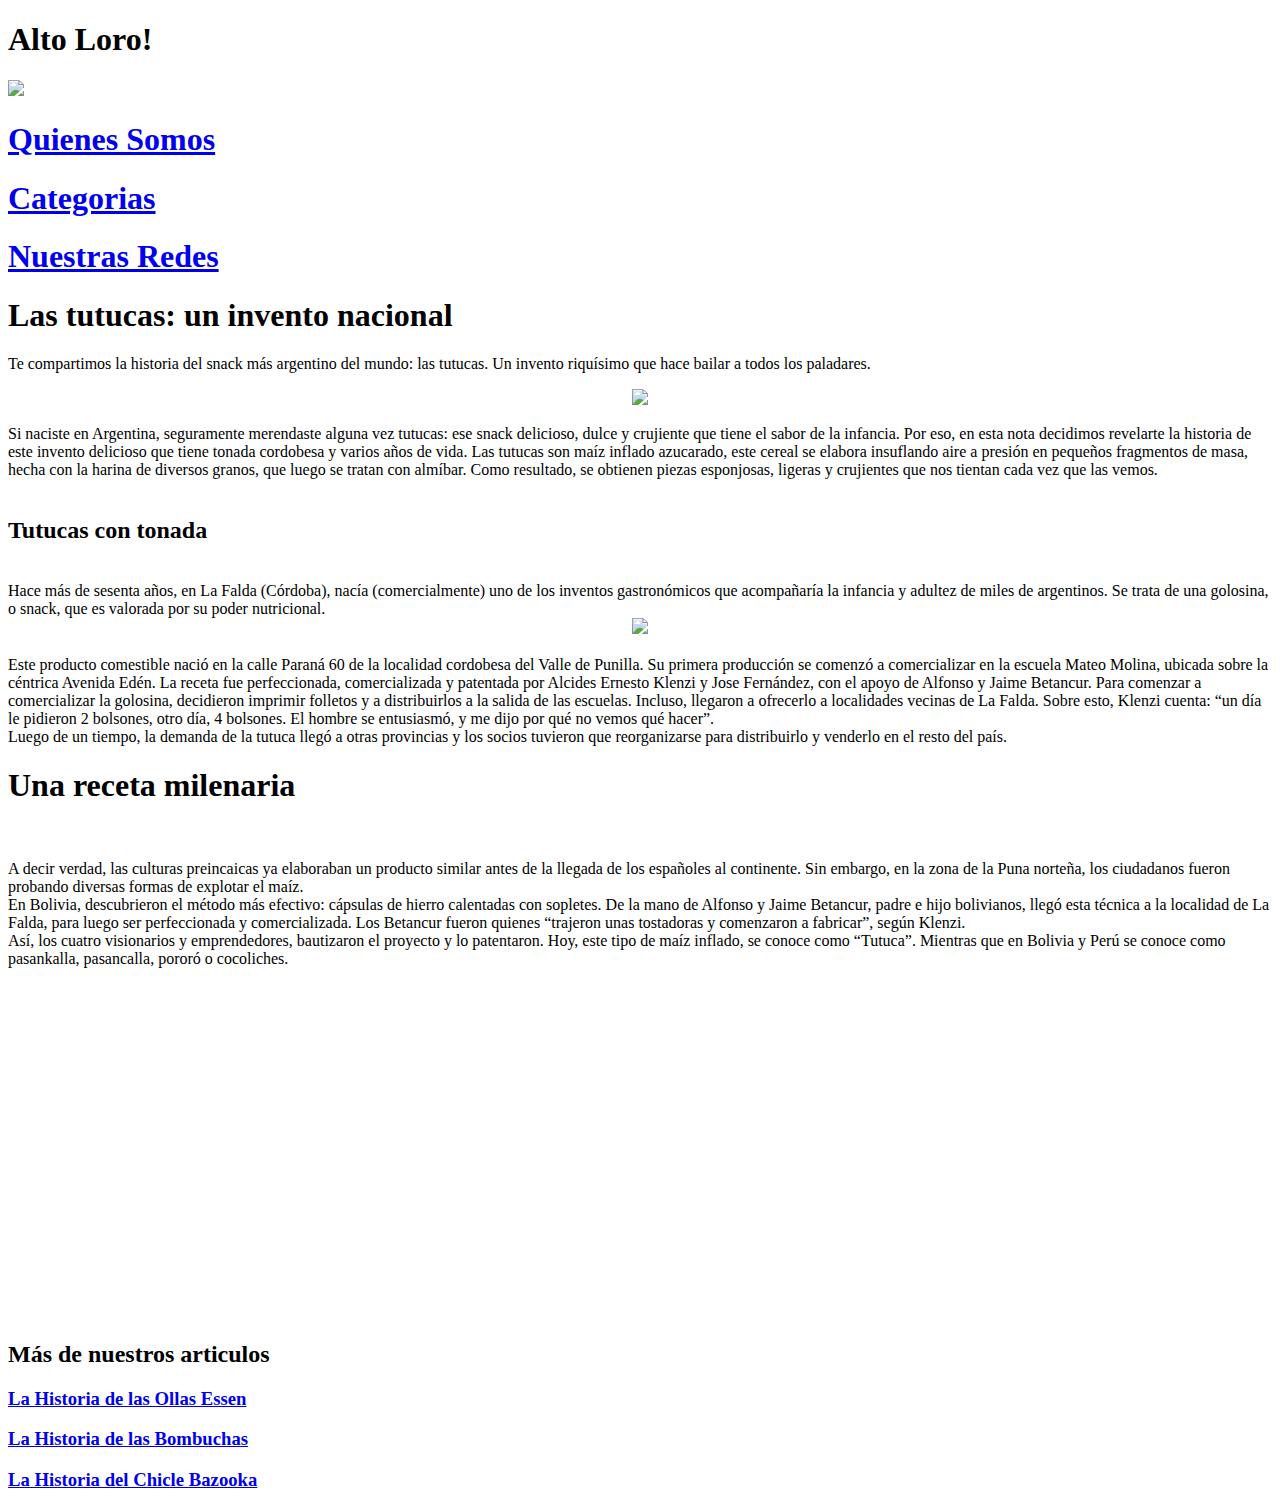
==== index.html @ 42eb91ff "Update and rename index2.html to index.html" ====
<!DOCTYPE html>
<html>
<head>
	<title>Selectores y Cajas</title>
</head>
<link rel="stylesheet" type="text/css" href="./Estilos CSS/Selectores y Cajas.css">

<body>
	
<header>
<h1>Alto Loro!</h1>
<div class="logo">
<img src="https://encrypted-tbn0.gstatic.com/images?q=tbn:ANd9GcQT1G_sxQkDHzx4n4Qu3lapW_vBpuzQJRl_g0lY5W0lmNdZNRj9iDpAS0XI8XE0oEZLUO0&usqp=CAU">
</div>
<nav>
	<div class="cont">

	<div class="flex-item">
	<h1>
		<a href="Quienes Somos">Quienes Somos</a>
	</h1>
	</div>

	<div class="flex-item">
	<h1>
		<a href="Categorias">Categorias</a>
	</h1>
	</div>

	<div class="flex-item">
		<h1>
	<a href="Nuestras Redes">Nuestras Redes</a>
     </h1>

	</div>

    </div>
</nav>
</header>

<div class="main">

	
<section>
	<h1>Las tutucas: un invento nacional</h1>
<p>
Te compartimos la historia del snack más argentino del mundo: las tutucas. Un invento riquísimo que hace bailar a todos los paladares.

<center>
<div class="figura">
<img src="https://cdn1.eldia.com/032018/1521068639999.jpg">
</div>
</center>

</p>
<p>
	Si naciste en Argentina, seguramente merendaste alguna vez tutucas: ese snack delicioso, dulce y crujiente que tiene el sabor de la infancia. Por eso, en esta nota decidimos revelarte la historia de este invento delicioso que tiene tonada cordobesa y varios años de vida.

Las tutucas son maíz inflado azucarado, este cereal se elabora insuflando aire a presión en pequeños fragmentos de masa, hecha con la harina de diversos granos, que luego se tratan con almíbar. Como resultado, se obtienen piezas esponjosas, ligeras y crujientes que nos tientan cada vez que las vemos.
<br>
<br>
<h2>Tutucas con tonada</h2>
<br>
Hace más de sesenta años, en La Falda (Córdoba), nacía (comercialmente) uno de los inventos gastronómicos que acompañaría la infancia y adultez de miles de argentinos. Se trata de una golosina, o snack, que es valorada por su poder nutricional. 
<center>
<div class="figura1">
<img src="https://respiroviajes.com/wp-content/uploads/2023/05/La-Falda-Cordoba-1.jpg">
</div>
</center>
<br>
Este producto comestible nació en la calle Paraná 60 de la localidad cordobesa del Valle de Punilla. Su primera producción se comenzó a comercializar en la escuela Mateo Molina, ubicada sobre la céntrica Avenida Edén.
La receta fue perfeccionada, comercializada y patentada por Alcides Ernesto Klenzi y Jose Fernández, con el apoyo de Alfonso y Jaime Betancur.
Para comenzar a comercializar la golosina, decidieron imprimir folletos y a distribuirlos a la salida de las escuelas. Incluso, llegaron a ofrecerlo a localidades vecinas de La Falda. Sobre esto, Klenzi cuenta: “un día le pidieron 2 bolsones, otro día, 4 bolsones. El hombre se entusiasmó, y me dijo por qué no vemos qué hacer”.
<br>
Luego de un tiempo, la demanda de la tutuca llegó a otras provincias y los socios tuvieron que reorganizarse para  distribuirlo y venderlo en el resto del país.
</p>

</section>

<aside>
	
<h1>Una receta milenaria</h1>
<center>
<div class="img">
<img src="https://pbs.twimg.com/ext_tw_video_thumb/1584250480435527681/pu/img/Q7XlF3oJbAx-sbnt.jpg" alt="">
</div>
</center>
<p>

		A decir verdad, las culturas preincaicas ya elaboraban un producto similar antes de la llegada de los españoles al continente. Sin embargo, en la zona de la Puna norteña, los ciudadanos fueron probando diversas formas de explotar el maíz.
<br>
En Bolivia, descubrieron el método más efectivo: cápsulas de hierro calentadas con sopletes. De la mano de  Alfonso y Jaime Betancur, padre e hijo bolivianos, llegó esta técnica a la localidad de La Falda, para luego ser perfeccionada y comercializada. Los Betancur fueron quienes “trajeron unas tostadoras y comenzaron a fabricar”, según Klenzi. 
<br>
Así, los cuatro visionarios y emprendedores, bautizaron el proyecto y lo patentaron. Hoy, este tipo de maíz inflado, se conoce como “Tutuca”. Mientras que en Bolivia y Perú se conoce como pasankalla, pasancalla, pororó o cocoliches.
<br>
<br>
<center>
<iframe width="560" height="315" src="https://www.youtube.com/embed/Ioi8JLe6YW8?si=chJXT32kKLtYA7LR" title="YouTube video player" frameborder="0" allow="accelerometer; autoplay; clipboard-write; encrypted-media; gyroscope; picture-in-picture; web-share" allowfullscreen></iframe>
</center>
</p>
</aside>

</div>

<footer>

	<h2>Más de nuestros articulos</h2>
	<a href="historia"><h3>La Historia de las Ollas Essen</h3>
<a href="historia"><h3>La Historia de las Bombuchas</h3>
<a href="historia"><h3>La Historia del Chicle Bazooka</h3>

</footer>

</body>
</html>
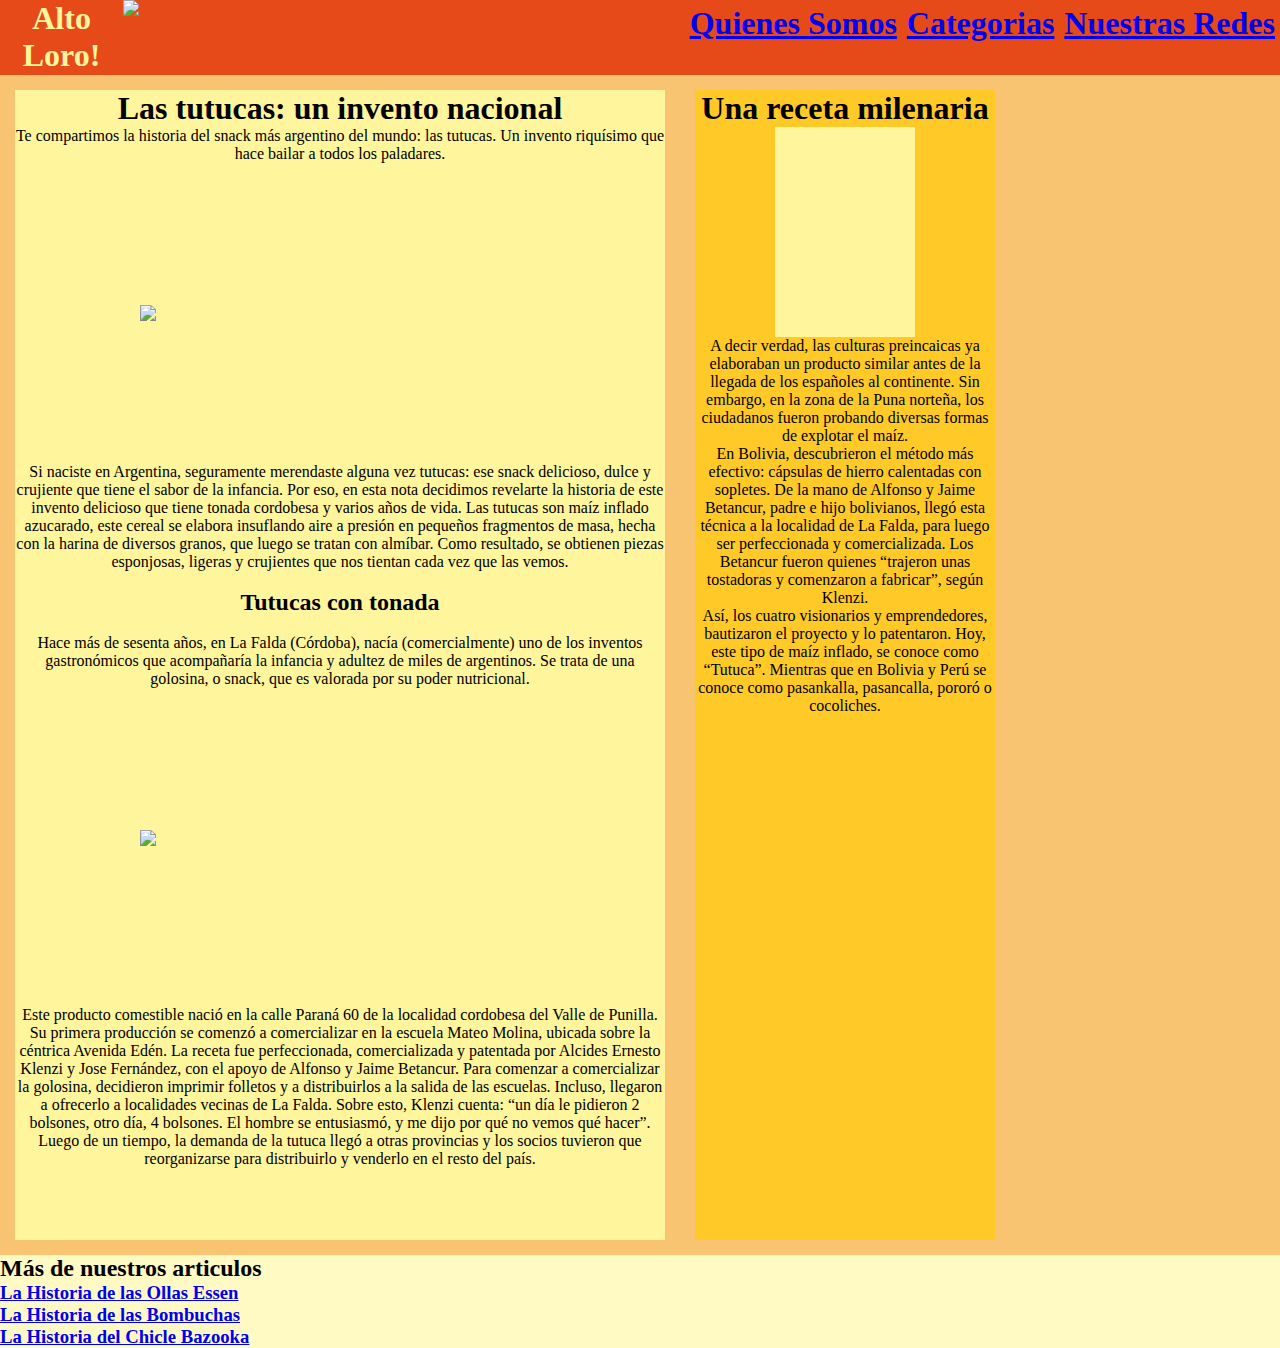
==== commit 8d1c49a6: "Update index.html" ====
--- a/index.html
+++ b/index.html
@@ -3,7 +3,7 @@
 <head>
 	<title>Selectores y Cajas</title>
 </head>
-<link rel="stylesheet" type="text/css" href="./Estilos CSS/Selectores y Cajas.css">
+<link rel="stylesheet" type="text/css" href="./Selectores y Cajas.css">
 
 <body>
 	
--- a/Selectores y Cajas.css
+++ b/Selectores y Cajas.css
@@ -0,0 +1,75 @@
+*{margin: 0px;
+padding: 0px;}
+
+body{
+	background-color:#F8C471;}
+
+header{background-color:#E64A19;
+	color: #FFF59D;
+display: flex;
+text-align: center;}
+
+.cont{display: flex;
+}
+
+nav{display: flex;
+	width: 100%;
+	justify-content: flex-end;
+}
+
+.flex-item{margin: 5px;}
+
+.main{display: flex;}
+
+section{display: flex;
+	flex-direction: column;
+	background-color: #FFF59D;
+	margin: 15px;
+width: 650px;
+height: 1150px;
+text-align: center;}
+
+.img{display: flex;
+	flex-direction: column;
+	justify-content: center;
+	background-color: #FFF59D;
+    padding: 15px;
+    width: 110px;
+    height: 180px;}
+
+.figura{display: flex;
+	flex-direction: column;
+	justify-content: center;
+	padding: 10px;
+width: 400px;
+height: 280px;}
+
+.figura1{display: flex;
+	flex-direction: column;
+	justify-content: center;
+	background-color:#FFF59D;
+	padding: 10px; 
+	width: 400px;
+height: 280px;}
+
+aside{display: flex;
+	flex-direction: column;
+	background-color:#FFCA28;
+margin: 15px;
+text-align: center;
+width: 300px;
+height: 1150px;}
+
+iframe{display: flex;
+	flex-direction: column;
+	justify-content: center;
+	width: 75%;}
+
+footer{display: flex;
+	flex-direction: column;
+	background-color:#FFF9C4;}
+
+.logo{display: flex;
+	flex-direction: row;
+width: 75px;
+height: 75px;}